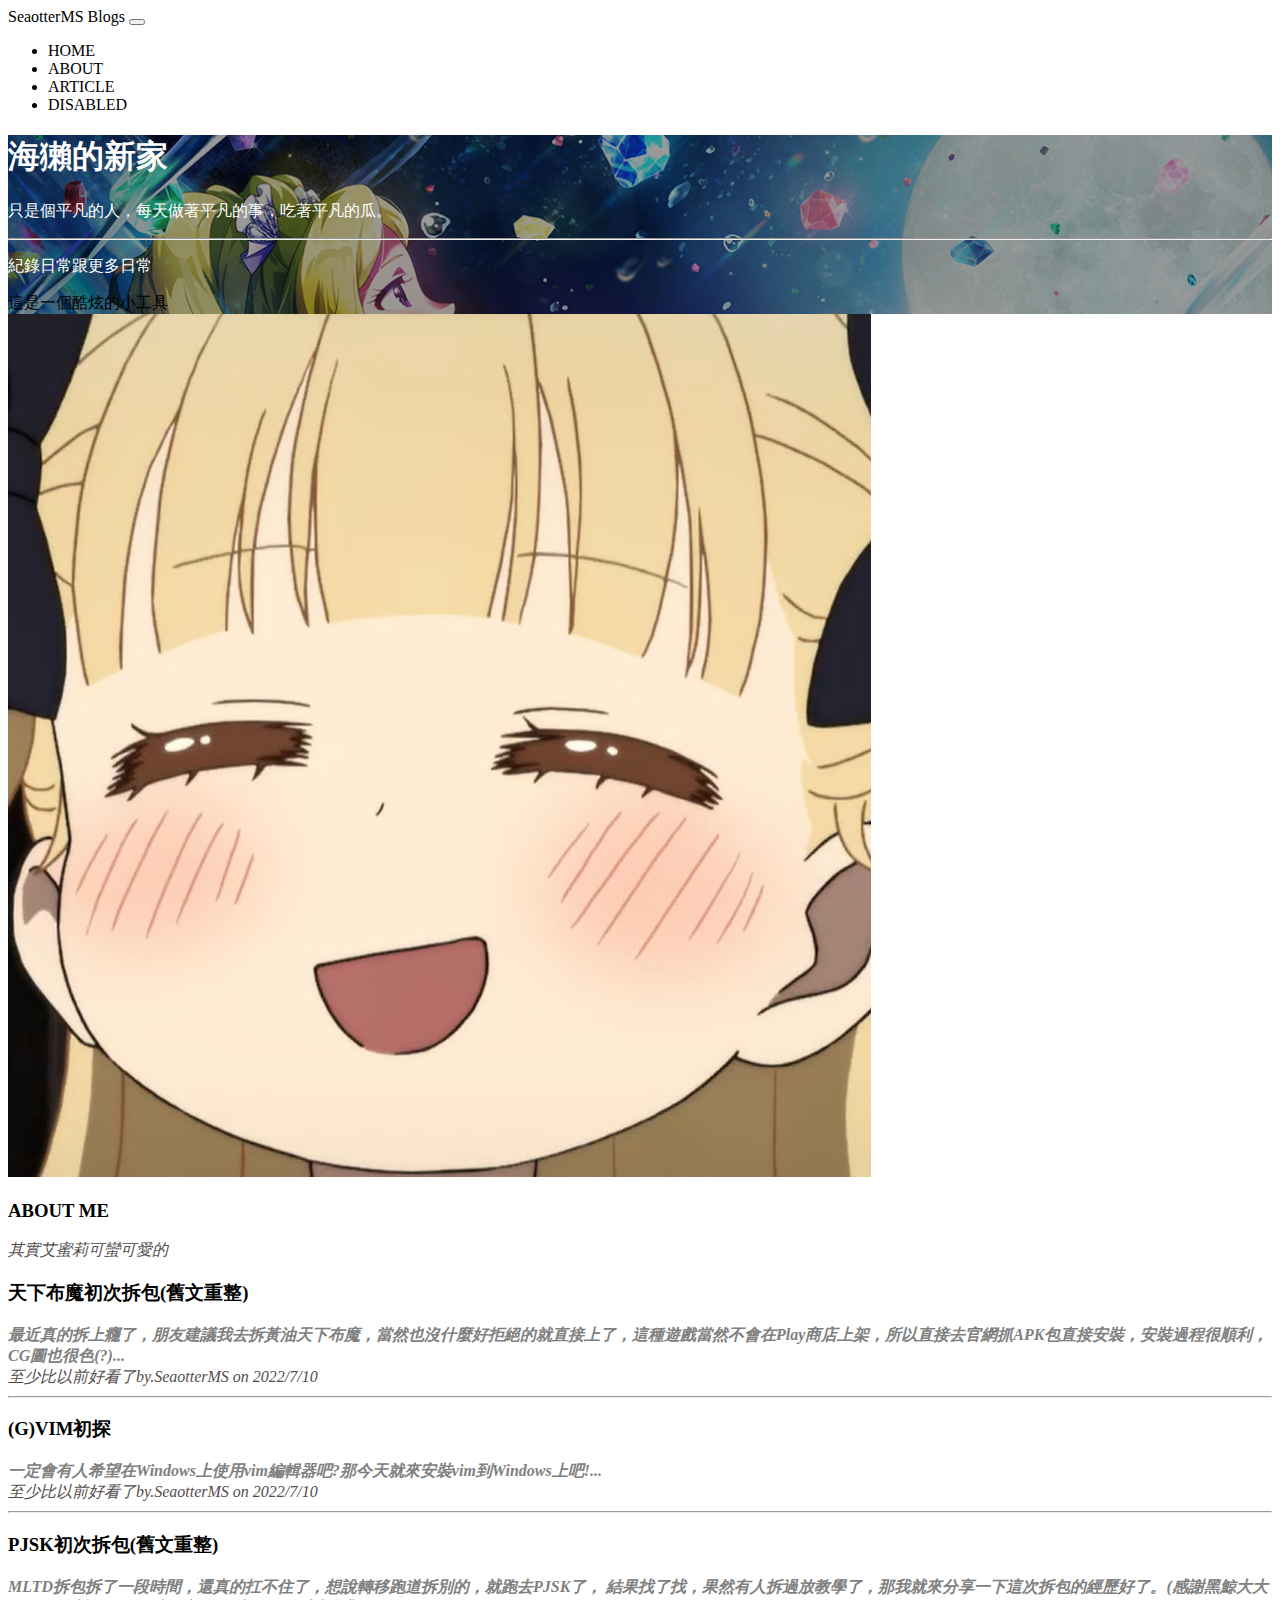
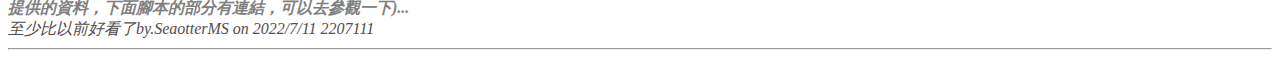
==== index.html @ 9d9a5ae9 "bug fix" ====
<!DOCTYPE html>
<html>
   <head>
      <title>海獺的Blog</title>
      <link rel="stylesheet" href="https://cdn.jsdelivr.net/npm/bootstrap@4.6.1/dist/css/bootstrap.min.css" integrity="sha384-zCbKRCUGaJDkqS1kPbPd7TveP5iyJE0EjAuZQTgFLD2ylzuqKfdKlfG/eSrtxUkn" crossorigin="anonymous">
      <link rel="stylesheet" href="https://peter910820.github.io/syaroweb/css/cover.css">
   </head>

   <body>
        <nav class="navbar navbar-expand-lg navbar-light bg-light">
            <a class="navbar-brand" href="https://peter910820.github.io/syaroweb/">SeaotterMS Blogs</a>
            <button class="navbar-toggler" type="button" data-toggle="collapse" data-target="#navbarNav" aria-controls="navbarNav" aria-expanded="false" aria-label="Toggle navigation">
                <span class="navbar-toggler-icon"></span>
            </button>
            <div class="collapse navbar-collapse justify-content-end" id="navbarNav">
                <ul class="navbar-nav">
                    <li class="nav-item">
                    <a class="nav-link" href="https://peter910820.github.io/syaroweb/">HOME</a>
                    </li>
                    <li class="nav-item">
                    <a class="nav-link" href="https://peter910820.github.io/syaroweb/page/about.html">ABOUT</a>
                    </li>
                    <li class="nav-item">
                    <a class="nav-link" href="https://peter910820.github.io/syaroweb/page/article.html">ARTICLE</a>
                    </li>
                    <li class="nav-item">
                    <a class="nav-link disabled">DISABLED</a>
                    </li>
                </ul>
            </div>
        </nav>

        <div class="jumbotron text-center">
            <h1 class="display-4 bol">海獺的新家</h1>
            <p class="lead">只是個平凡的人，每天做著平凡的事，吃著平凡的瓜。</p>
            <hr class="my-4">
            <p>紀錄日常跟更多日常</p>
            <a class="btn btn-secondary btn-lg" href="https://github.com/LTurret/mltd-border-service" role="button">這是一個酷炫的小工具</a>
        </div>


        <div class="container-fluid mb-5">
            <div class="row">
              <div class="col-3 text-center">
                <div class="container">
                    <img src="https://peter910820.github.io/syaroweb/me.png" class="img-thumbnail rounded-circle" alt="">
                </div>
                <a href="https://peter910820.github.io/syaroweb/page/about.html">
                    <h3>ABOUT ME</h3>
                    <span class="date">其實艾蜜莉可蠻可愛的</span>
                </a>
              </div>
              <div class="col-7">
                <div class="col">
                    <a href="#">
                        <h3>天下布魔初次拆包(舊文重整)</h3>
                    </a>
                    <span class="ital">最近真的拆上癮了，朋友建議我去拆黃油天下布魔，當然也沒什麼好拒絕的就直接上了，這種遊戲當然不會在Play商店上架，所以直接去官網抓APK包直接安裝，安裝過程很順利，CG圖也很色(?)...</span><br>
                    <span class="date">至少比以前好看了by.SeaotterMS on 2022/7/10</span>
                </div>
                <hr>
                <div class="col">
                    <a href="#">
                        <h3>(G)VIM初探</h3>
                    </a>
                    <span class="ital">一定會有人希望在Windows上使用vim編輯器吧?那今天就來安裝vim到Windows上吧!...</span><br>
                    <span class="date">至少比以前好看了by.SeaotterMS on 2022/7/10</span>
                </div>
                <hr>
                <div class="col">
                    <a href="https://peter910820.github.io/syaroweb/article/2207111.html">
                        <h3>PJSK初次拆包(舊文重整)</h3>
                    </a>
                    <span class="ital">MLTD拆包拆了一段時間，還真的扛不住了，想說轉移跑道拆別的，就跑去PJSK了， 結果找了找，果然有人拆過放教學了，那我就來分享一下這次拆包的經歷好了。(感謝黑鯨大大提供的資料，下面腳本的部分有連結，可以去參觀一下)...</span><br>
                    <span class="date">至少比以前好看了by.SeaotterMS on 2022/7/11</span>
                    <span class="date float-right">2207111</span>
                </div>
                <hr>
              </div>
              <div class="col-2"></div>
            </div>
        </div>

        <script src="https://cdn.jsdelivr.net/npm/jquery@3.5.1/dist/jquery.slim.min.js" integrity="sha384-DfXdz2htPH0lsSSs5nCTpuj/zy4C+OGpamoFVy38MVBnE+IbbVYUew+OrCXaRkfj" crossorigin="anonymous"></script>
        <script src="https://cdn.jsdelivr.net/npm/popper.js@1.16.1/dist/umd/popper.min.js" integrity="sha384-9/reFTGAW83EW2RDu2S0VKaIzap3H66lZH81PoYlFhbGU+6BZp6G7niu735Sk7lN" crossorigin="anonymous"></script>
        <script src="https://cdn.jsdelivr.net/npm/bootstrap@4.6.1/dist/js/bootstrap.min.js" integrity="sha384-VHvPCCyXqtD5DqJeNxl2dtTyhF78xXNXdkwX1CZeRusQfRKp+tA7hAShOK/B/fQ2" crossorigin="anonymous"></script>
   </body>
  
</html>
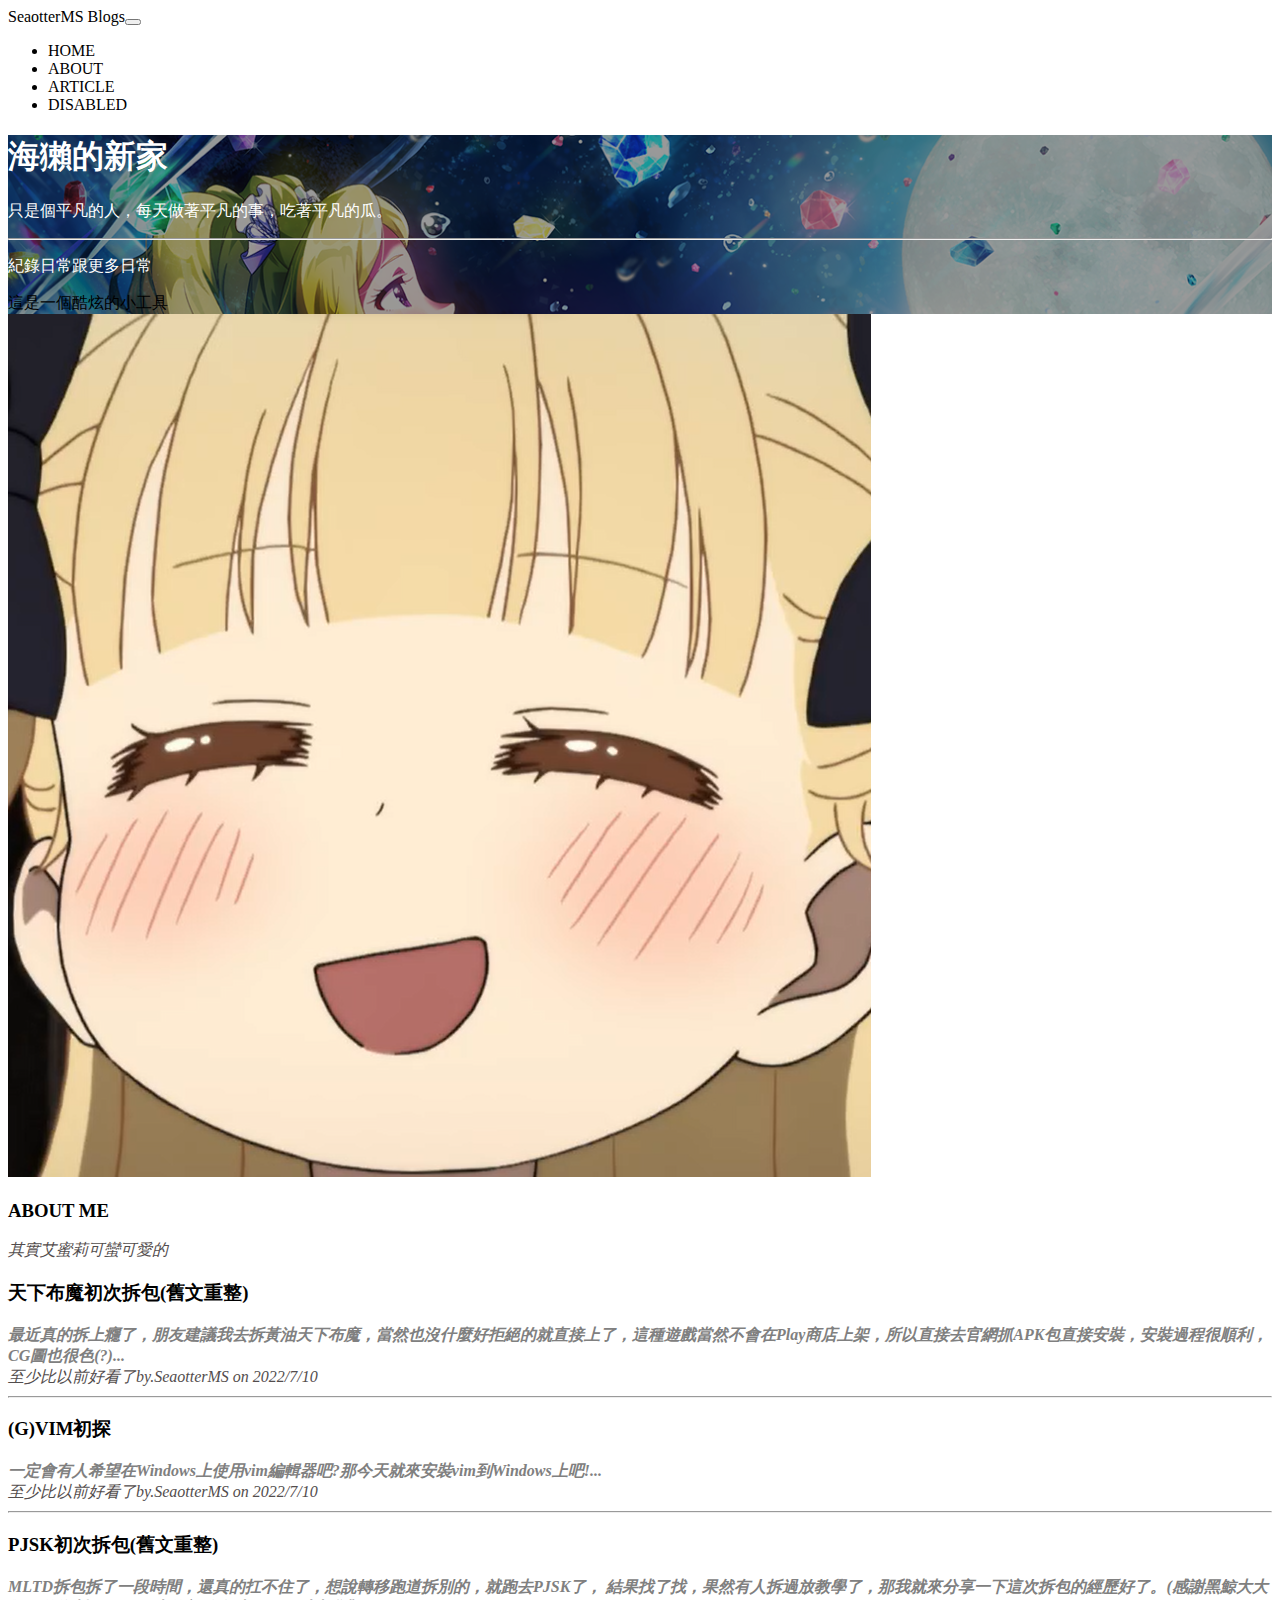
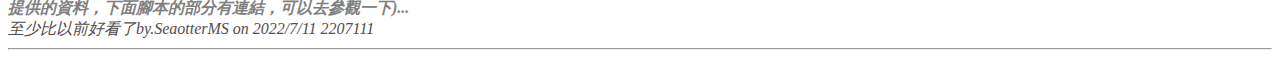
==== commit a425e6fd: "base page and fix" ====
--- a/index.html
+++ b/index.html
@@ -7,80 +7,50 @@
    </head>
 
    <body>
-        <nav class="navbar navbar-expand-lg navbar-light bg-light">
-            <a class="navbar-brand" href="https://peter910820.github.io/syaroweb/">SeaotterMS Blogs</a>
-            <button class="navbar-toggler" type="button" data-toggle="collapse" data-target="#navbarNav" aria-controls="navbarNav" aria-expanded="false" aria-label="Toggle navigation">
-                <span class="navbar-toggler-icon"></span>
-            </button>
-            <div class="collapse navbar-collapse justify-content-end" id="navbarNav">
-                <ul class="navbar-nav">
-                    <li class="nav-item">
-                    <a class="nav-link" href="https://peter910820.github.io/syaroweb/">HOME</a>
-                    </li>
-                    <li class="nav-item">
-                    <a class="nav-link" href="https://peter910820.github.io/syaroweb/page/about.html">ABOUT</a>
-                    </li>
-                    <li class="nav-item">
-                    <a class="nav-link" href="https://peter910820.github.io/syaroweb/page/article.html">ARTICLE</a>
-                    </li>
-                    <li class="nav-item">
-                    <a class="nav-link disabled">DISABLED</a>
-                    </li>
-                </ul>
-            </div>
-        </nav>
-
+        <section id="nav"></section>
         <div class="jumbotron text-center">
             <h1 class="display-4 bol">海獺的新家</h1>
             <p class="lead">只是個平凡的人，每天做著平凡的事，吃著平凡的瓜。</p>
             <hr class="my-4">
-            <p>紀錄日常跟更多日常</p>
-            <a class="btn btn-secondary btn-lg" href="https://github.com/LTurret/mltd-border-service" role="button">這是一個酷炫的小工具</a>
+            <p id="jumbotronSubtext"></p>
+            <a class="btn btn-secondary btn-lg" id="jumbotronButton" href="https://github.com/LTurret/mltd-border-service" role="button"></a>
         </div>
-
 
         <div class="container-fluid mb-5">
             <div class="row">
-              <div class="col-3 text-center">
-                <div class="container">
-                    <img src="https://peter910820.github.io/syaroweb/me.png" class="img-thumbnail rounded-circle" alt="">
+                <div class="col-3 text-center" id="leftSection"></div>
+                <div class="col-7">
+                    <div class="col">
+                        <a href="#">
+                            <h3>天下布魔初次拆包(舊文重整)</h3>
+                        </a>
+                        <span class="ital">最近真的拆上癮了，朋友建議我去拆黃油天下布魔，當然也沒什麼好拒絕的就直接上了，這種遊戲當然不會在Play商店上架，所以直接去官網抓APK包直接安裝，安裝過程很順利，CG圖也很色(?)...</span><br>
+                        <span class="date">至少比以前好看了by.SeaotterMS on 2022/7/10</span>
+                    </div>
+                    <hr>
+                    <div class="col">
+                        <a href="#">
+                            <h3>(G)VIM初探</h3>
+                        </a>
+                        <span class="ital">一定會有人希望在Windows上使用vim編輯器吧?那今天就來安裝vim到Windows上吧!...</span><br>
+                        <span class="date">至少比以前好看了by.SeaotterMS on 2022/7/10</span>
+                    </div>
+                    <hr>
+                    <div class="col">
+                        <a href="https://peter910820.github.io/syaroweb/article/2207111.html">
+                            <h3>PJSK初次拆包(舊文重整)</h3>
+                        </a>
+                        <span class="ital">MLTD拆包拆了一段時間，還真的扛不住了，想說轉移跑道拆別的，就跑去PJSK了， 結果找了找，果然有人拆過放教學了，那我就來分享一下這次拆包的經歷好了。(感謝黑鯨大大提供的資料，下面腳本的部分有連結，可以去參觀一下)...</span><br>
+                        <span class="date">至少比以前好看了by.SeaotterMS on 2022/7/11</span>
+                        <span class="date float-right">2207111</span>
+                    </div>
+                    <hr>
                 </div>
-                <a href="https://peter910820.github.io/syaroweb/page/about.html">
-                    <h3>ABOUT ME</h3>
-                    <span class="date">其實艾蜜莉可蠻可愛的</span>
-                </a>
-              </div>
-              <div class="col-7">
-                <div class="col">
-                    <a href="#">
-                        <h3>天下布魔初次拆包(舊文重整)</h3>
-                    </a>
-                    <span class="ital">最近真的拆上癮了，朋友建議我去拆黃油天下布魔，當然也沒什麼好拒絕的就直接上了，這種遊戲當然不會在Play商店上架，所以直接去官網抓APK包直接安裝，安裝過程很順利，CG圖也很色(?)...</span><br>
-                    <span class="date">至少比以前好看了by.SeaotterMS on 2022/7/10</span>
-                </div>
-                <hr>
-                <div class="col">
-                    <a href="#">
-                        <h3>(G)VIM初探</h3>
-                    </a>
-                    <span class="ital">一定會有人希望在Windows上使用vim編輯器吧?那今天就來安裝vim到Windows上吧!...</span><br>
-                    <span class="date">至少比以前好看了by.SeaotterMS on 2022/7/10</span>
-                </div>
-                <hr>
-                <div class="col">
-                    <a href="https://peter910820.github.io/syaroweb/article/2207111.html">
-                        <h3>PJSK初次拆包(舊文重整)</h3>
-                    </a>
-                    <span class="ital">MLTD拆包拆了一段時間，還真的扛不住了，想說轉移跑道拆別的，就跑去PJSK了， 結果找了找，果然有人拆過放教學了，那我就來分享一下這次拆包的經歷好了。(感謝黑鯨大大提供的資料，下面腳本的部分有連結，可以去參觀一下)...</span><br>
-                    <span class="date">至少比以前好看了by.SeaotterMS on 2022/7/11</span>
-                    <span class="date float-right">2207111</span>
-                </div>
-                <hr>
-              </div>
-              <div class="col-2"></div>
+                <div class="col-2"></div>
             </div>
         </div>
 
+        <script src="./js/base.js"></script>
         <script src="https://cdn.jsdelivr.net/npm/jquery@3.5.1/dist/jquery.slim.min.js" integrity="sha384-DfXdz2htPH0lsSSs5nCTpuj/zy4C+OGpamoFVy38MVBnE+IbbVYUew+OrCXaRkfj" crossorigin="anonymous"></script>
         <script src="https://cdn.jsdelivr.net/npm/popper.js@1.16.1/dist/umd/popper.min.js" integrity="sha384-9/reFTGAW83EW2RDu2S0VKaIzap3H66lZH81PoYlFhbGU+6BZp6G7niu735Sk7lN" crossorigin="anonymous"></script>
         <script src="https://cdn.jsdelivr.net/npm/bootstrap@4.6.1/dist/js/bootstrap.min.js" integrity="sha384-VHvPCCyXqtD5DqJeNxl2dtTyhF78xXNXdkwX1CZeRusQfRKp+tA7hAShOK/B/fQ2" crossorigin="anonymous"></script>
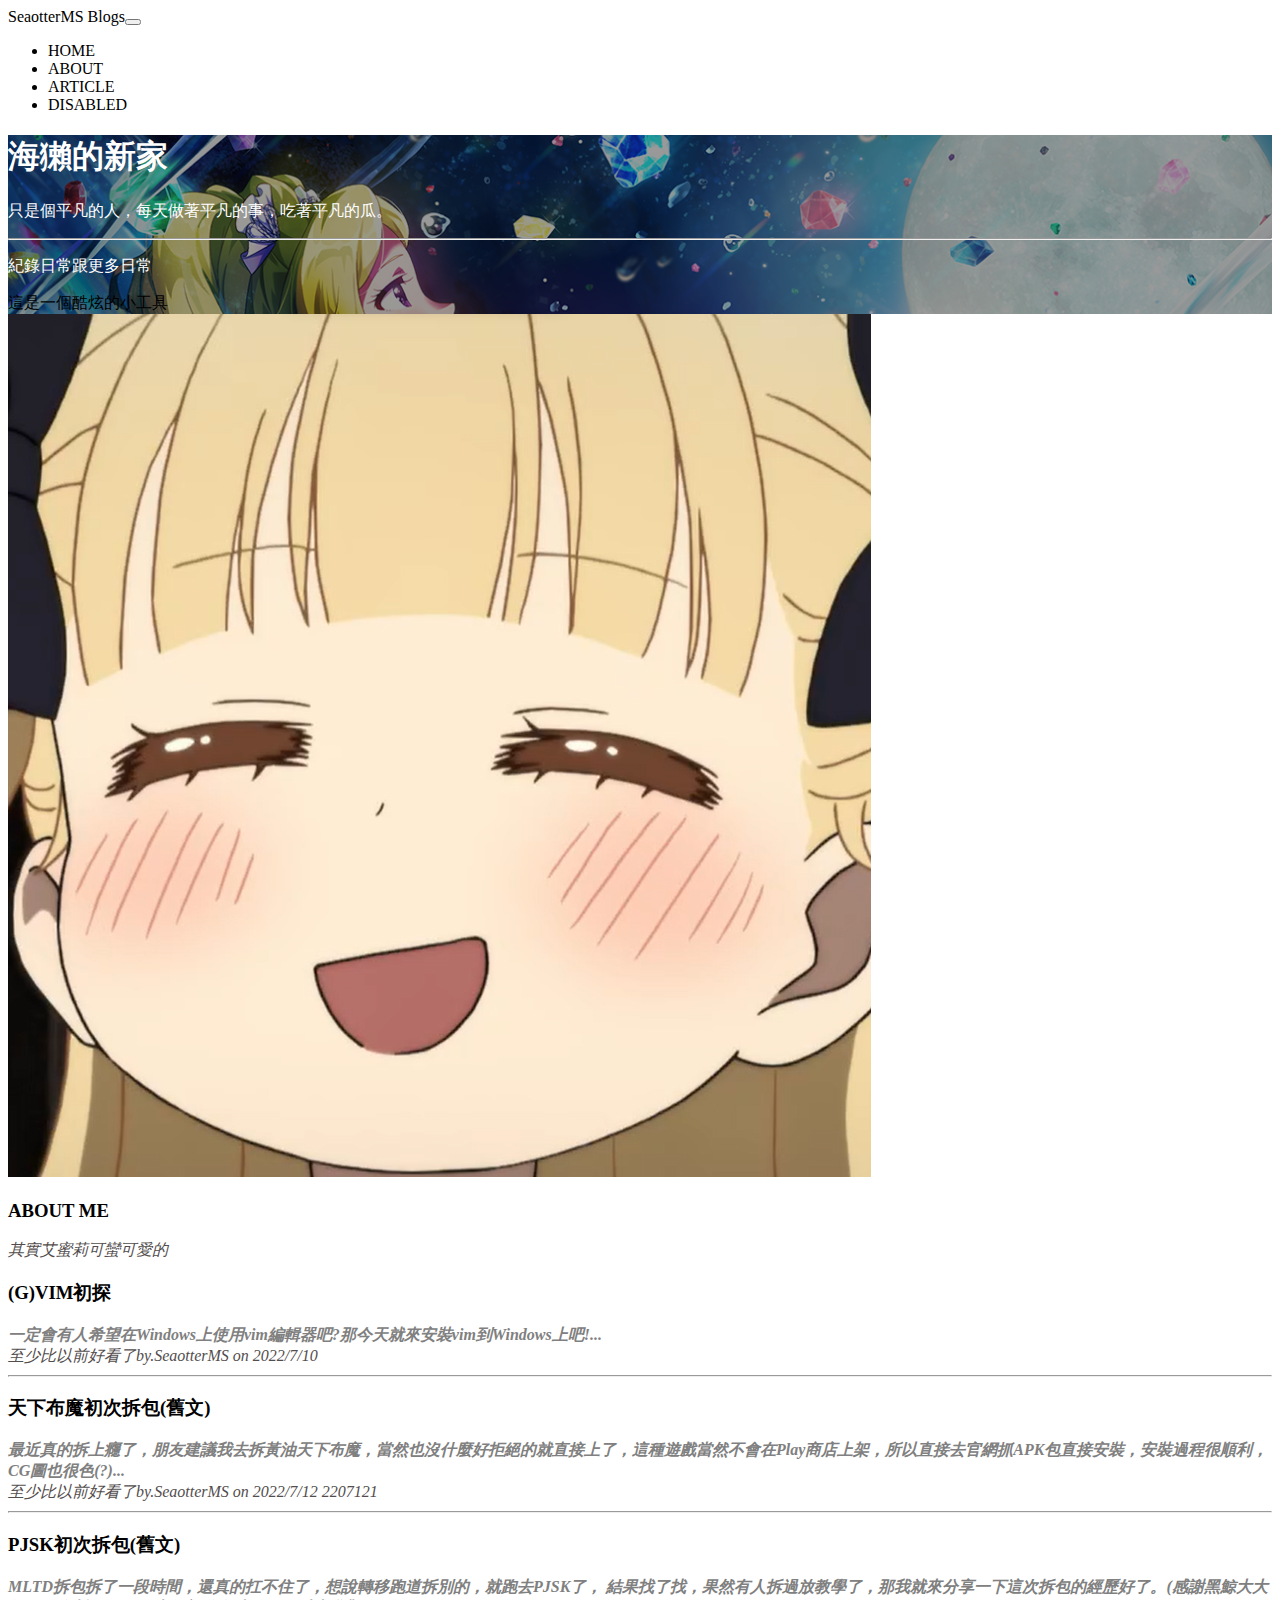
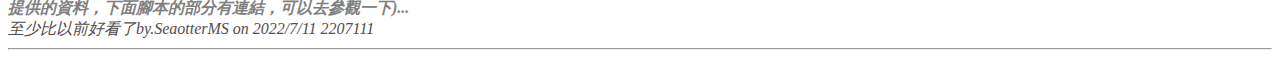
==== commit 8558ed7d: "2207121 upload" ====
--- a/index.html
+++ b/index.html
@@ -22,14 +22,6 @@
                 <div class="col-7">
                     <div class="col">
                         <a href="#">
-                            <h3>天下布魔初次拆包(舊文重整)</h3>
-                        </a>
-                        <span class="ital">最近真的拆上癮了，朋友建議我去拆黃油天下布魔，當然也沒什麼好拒絕的就直接上了，這種遊戲當然不會在Play商店上架，所以直接去官網抓APK包直接安裝，安裝過程很順利，CG圖也很色(?)...</span><br>
-                        <span class="date">至少比以前好看了by.SeaotterMS on 2022/7/10</span>
-                    </div>
-                    <hr>
-                    <div class="col">
-                        <a href="#">
                             <h3>(G)VIM初探</h3>
                         </a>
                         <span class="ital">一定會有人希望在Windows上使用vim編輯器吧?那今天就來安裝vim到Windows上吧!...</span><br>
@@ -37,8 +29,17 @@
                     </div>
                     <hr>
                     <div class="col">
-                        <a href="https://peter910820.github.io/syaroweb/article/2207111.html">
-                            <h3>PJSK初次拆包(舊文重整)</h3>
+                        <a href="./article/2207121.html">
+                            <h3>天下布魔初次拆包(舊文)</h3>
+                        </a>
+                        <span class="ital">最近真的拆上癮了，朋友建議我去拆黃油天下布魔，當然也沒什麼好拒絕的就直接上了，這種遊戲當然不會在Play商店上架，所以直接去官網抓APK包直接安裝，安裝過程很順利，CG圖也很色(?)...</span><br>
+                        <span class="date">至少比以前好看了by.SeaotterMS on 2022/7/12</span>
+                        <span class="date float-right">2207121</span>
+                    </div>
+                    <hr>
+                    <div class="col">
+                        <a href="./article/2207111.html">
+                            <h3>PJSK初次拆包(舊文)</h3>
                         </a>
                         <span class="ital">MLTD拆包拆了一段時間，還真的扛不住了，想說轉移跑道拆別的，就跑去PJSK了， 結果找了找，果然有人拆過放教學了，那我就來分享一下這次拆包的經歷好了。(感謝黑鯨大大提供的資料，下面腳本的部分有連結，可以去參觀一下)...</span><br>
                         <span class="date">至少比以前好看了by.SeaotterMS on 2022/7/11</span>
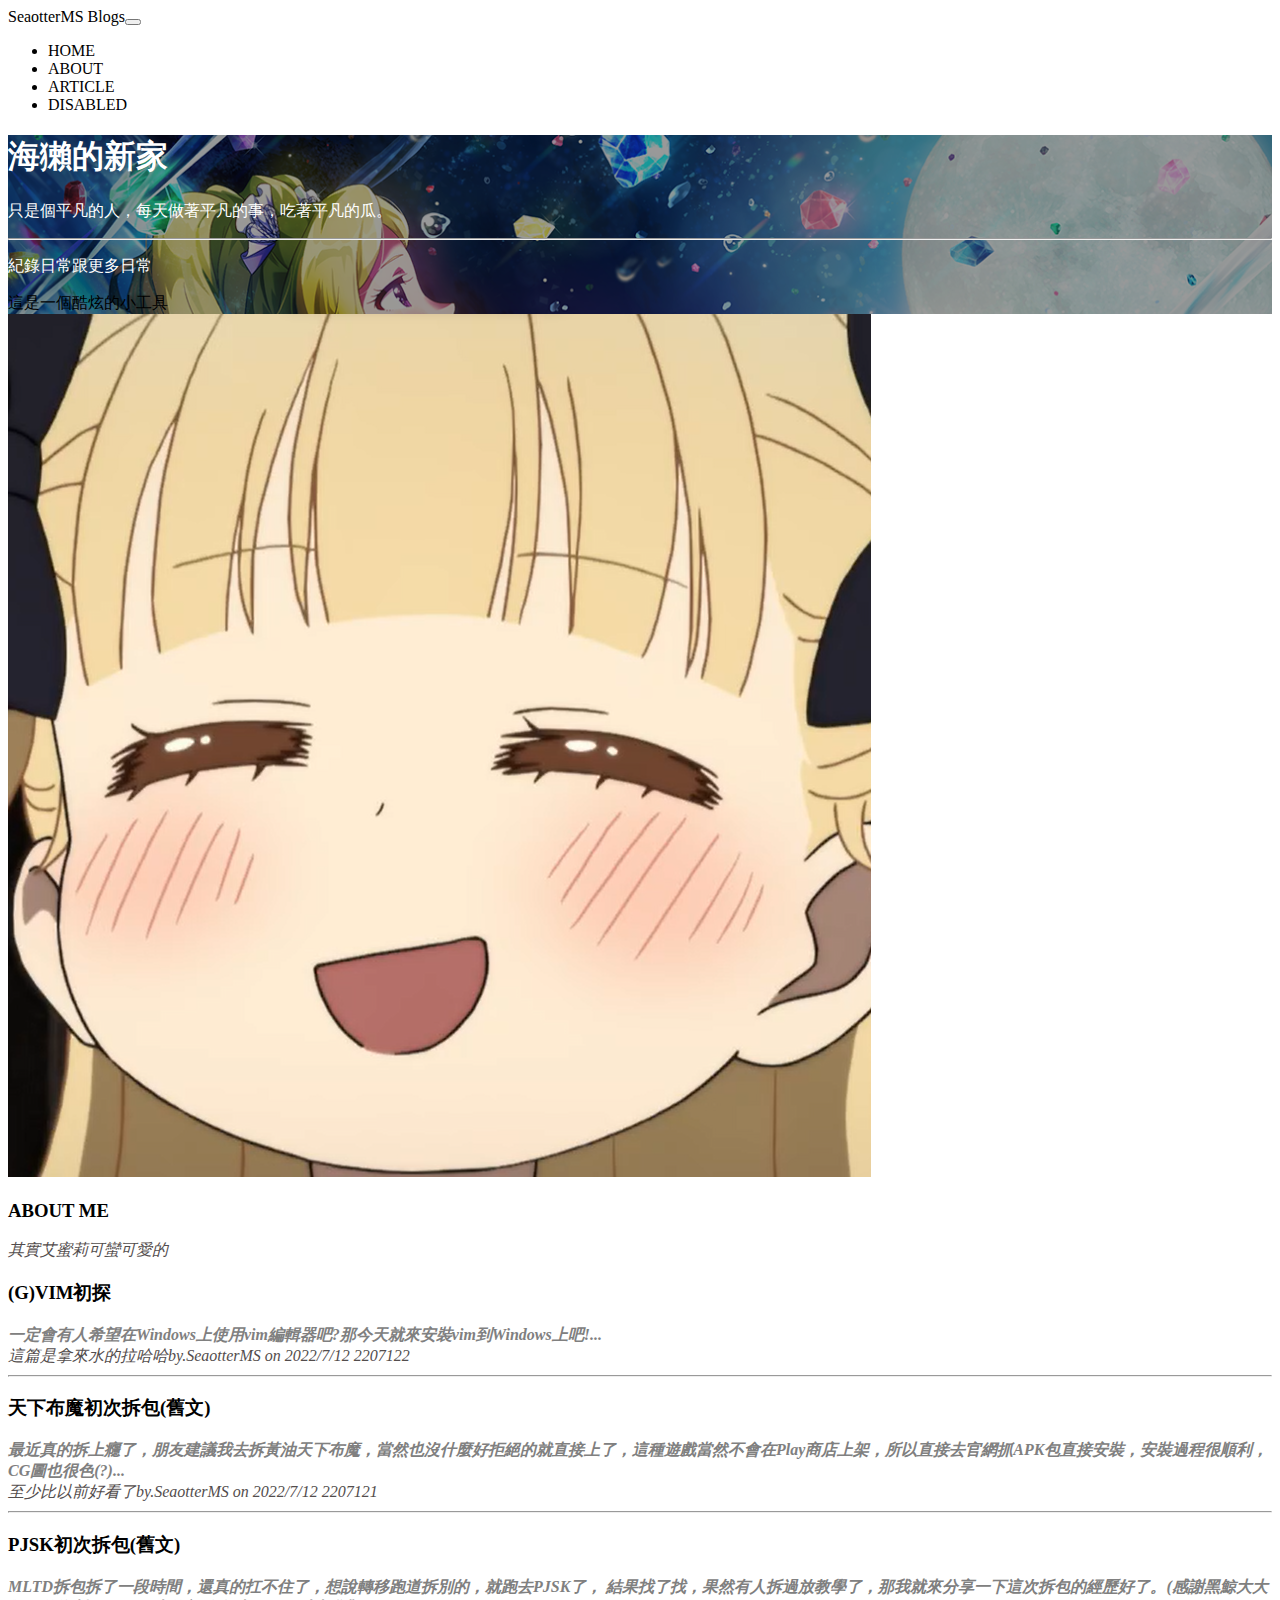
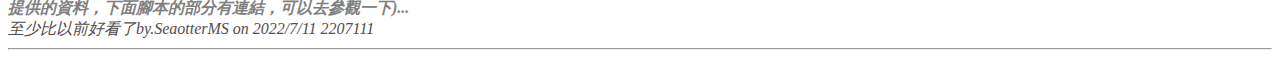
==== commit e391553e: "2207122" ====
--- a/index.html
+++ b/index.html
@@ -21,11 +21,12 @@
                 <div class="col-3 text-center" id="leftSection"></div>
                 <div class="col-7">
                     <div class="col">
-                        <a href="#">
+                        <a href="./article/2207122.html">
                             <h3>(G)VIM初探</h3>
                         </a>
                         <span class="ital">一定會有人希望在Windows上使用vim編輯器吧?那今天就來安裝vim到Windows上吧!...</span><br>
-                        <span class="date">至少比以前好看了by.SeaotterMS on 2022/7/10</span>
+                        <span class="date">這篇是拿來水的拉哈哈by.SeaotterMS on 2022/7/12</span>
+                        <span class="date float-right">2207122</span>
                     </div>
                     <hr>
                     <div class="col">
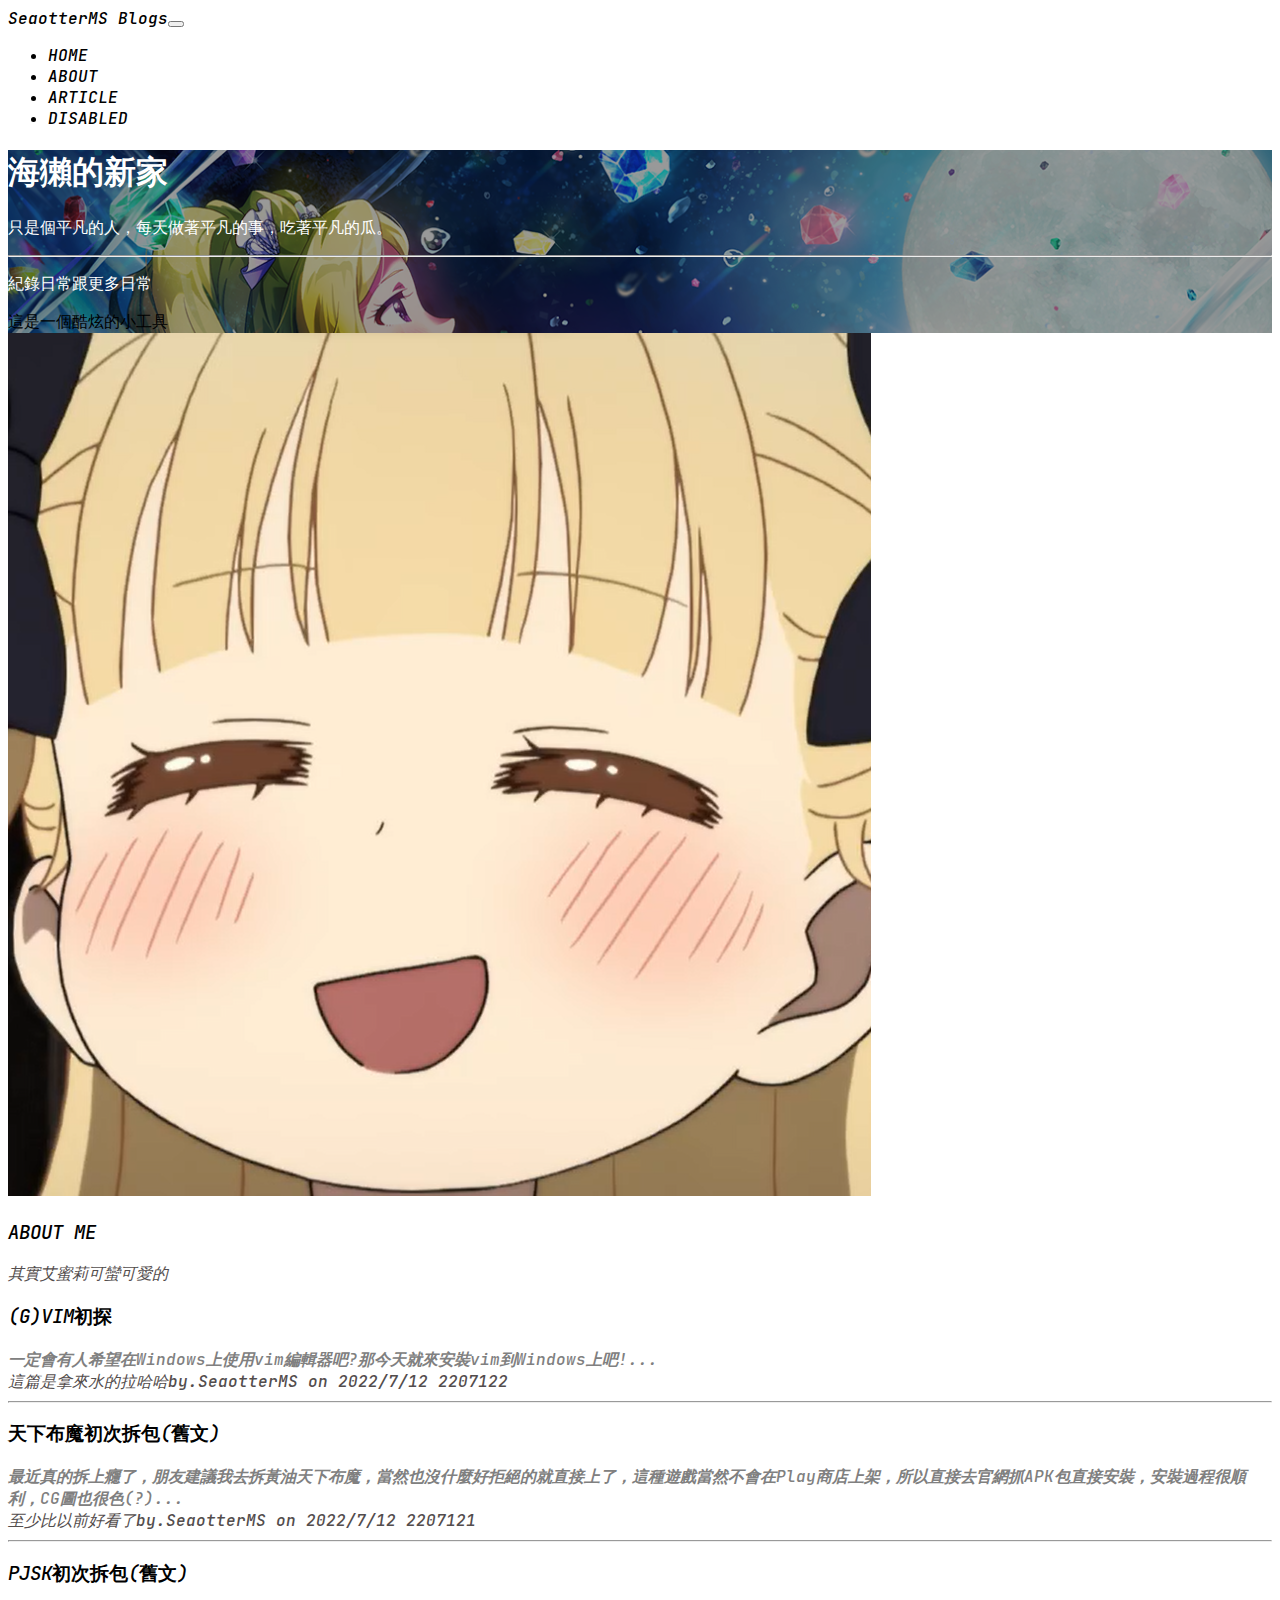
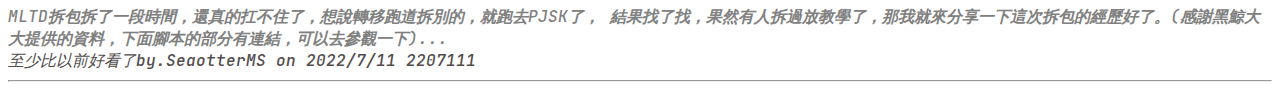
==== commit 51e1bc9e: "font upload" ====
--- a/index.html
+++ b/index.html
@@ -3,7 +3,7 @@
    <head>
       <title>海獺的Blog</title>
       <link rel="stylesheet" href="https://cdn.jsdelivr.net/npm/bootstrap@4.6.1/dist/css/bootstrap.min.css" integrity="sha384-zCbKRCUGaJDkqS1kPbPd7TveP5iyJE0EjAuZQTgFLD2ylzuqKfdKlfG/eSrtxUkn" crossorigin="anonymous">
-      <link rel="stylesheet" href="https://peter910820.github.io/syaroweb/css/cover.css">
+      <link rel="stylesheet" href="css/cover.css">
    </head>
 
    <body>
--- a/css/cover.css
+++ b/css/cover.css
@@ -0,0 +1,63 @@
+@font-face {
+  font-family: 'JetBrainsMonoNL-SemiBoldItalic';
+  src: url('../font/JetBrainsMonoNL-SemiBoldItalic.ttf');
+}
+
+.jumbotron {
+    background-image: url("../img/jumb.png");
+    background-size: cover;
+    background-color: rgba(0, 0, 0, .4);
+    background-blend-mode: multiply;
+}
+
+.display-4{
+  color: white;
+}
+
+p{
+  color: white;
+}
+
+h3{
+  font-weight:bold;
+}
+
+.bol{
+  font-weight:bold;
+}
+.ital{
+  font-weight:bold;
+  font-style: italic;
+  color: grey;
+}
+
+.date{
+  font-style: italic;
+  color: rgb(83, 77, 77);
+}
+
+a{ 
+  color: black;
+  text-decoration:none
+} 
+
+a:hover{ 
+  color: royalblue;
+  text-decoration:none
+}
+
+.about{
+  font-size: 20px;
+}
+
+h1{
+  font-weight:bold;
+}
+
+h2{
+  font-weight:bold;
+}
+
+body{
+  font-family: 'JetBrainsMonoNL-SemiBoldItalic' ;
+}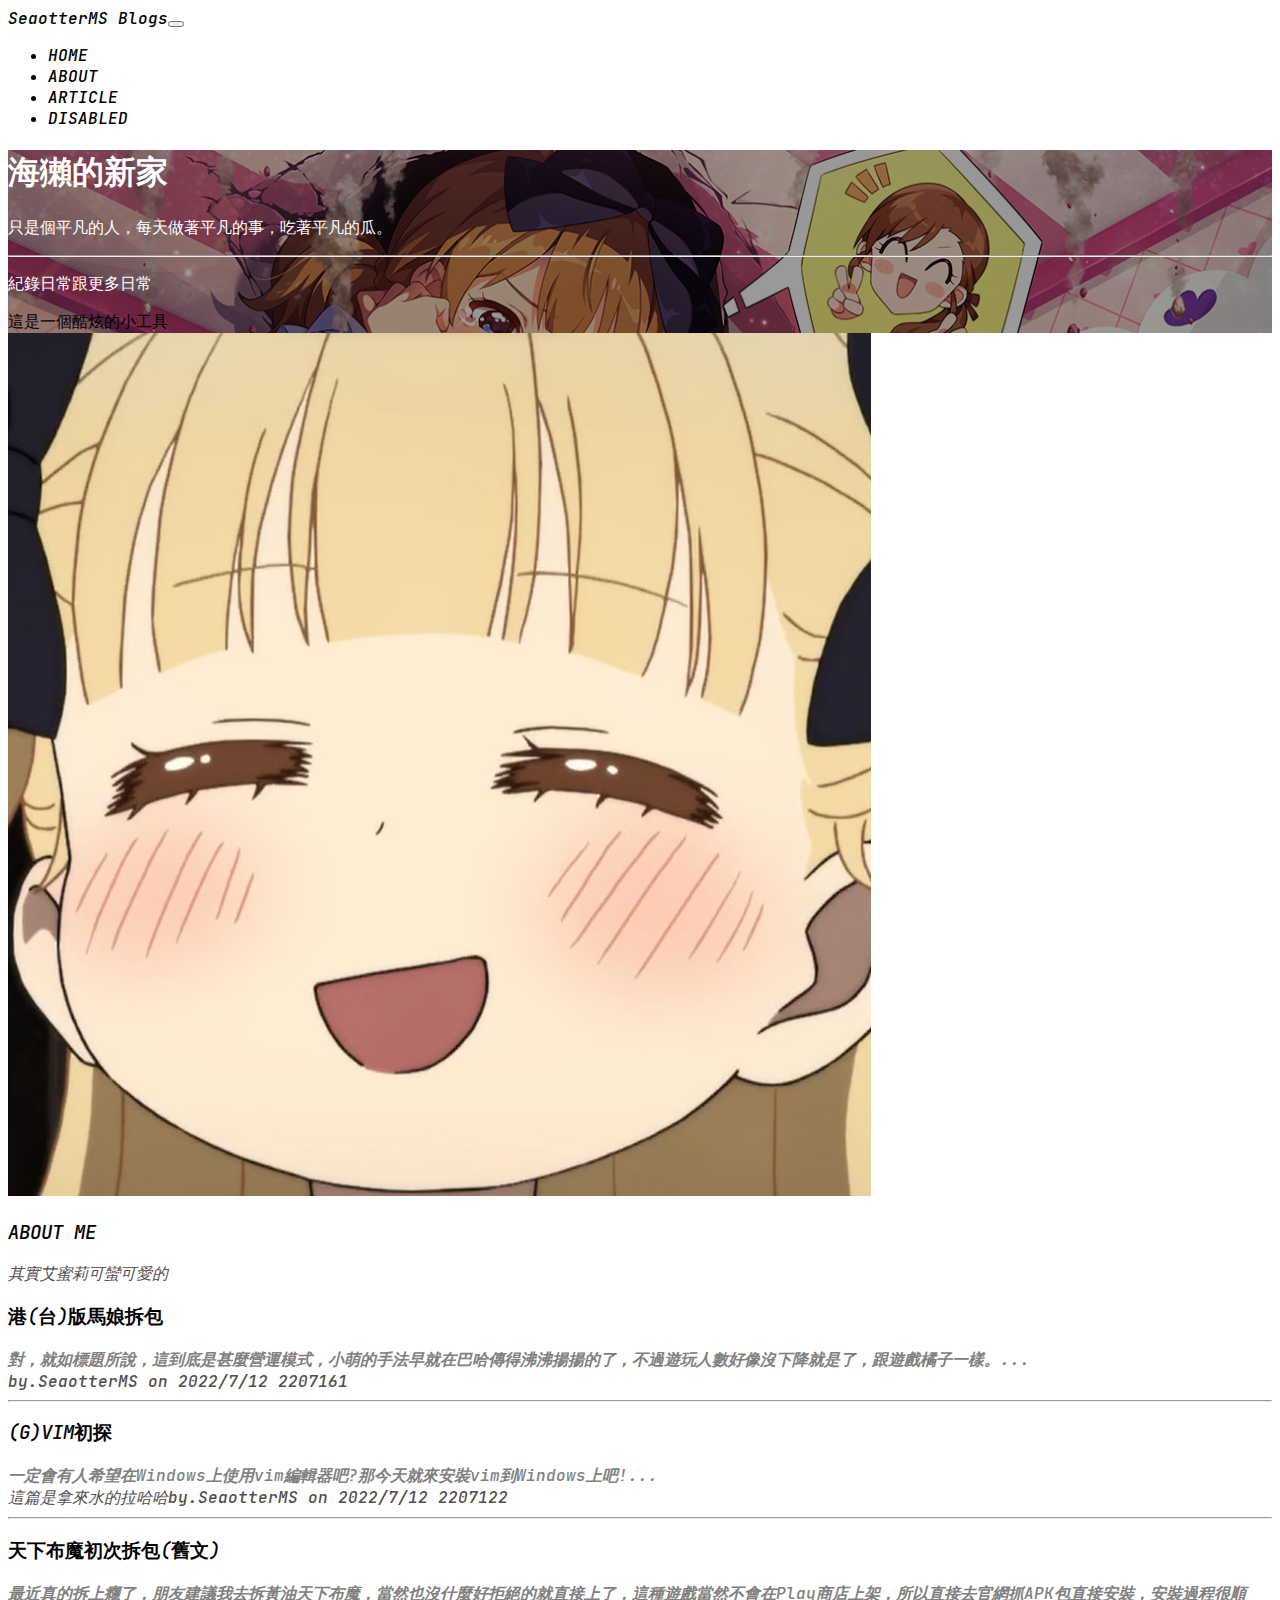
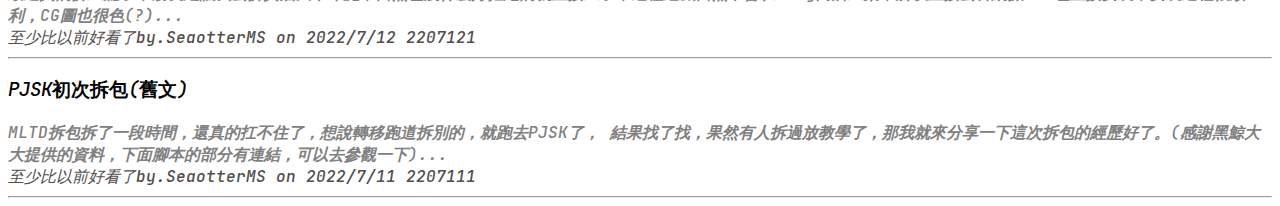
==== commit 868d82d6: "2207161 bug fix" ====
--- a/index.html
+++ b/index.html
@@ -2,6 +2,7 @@
 <html>
    <head>
       <title>海獺的Blog</title>
+      <link rel="icon" href="./img/icon.ico" type="image/x-icon">
       <link rel="stylesheet" href="https://cdn.jsdelivr.net/npm/bootstrap@4.6.1/dist/css/bootstrap.min.css" integrity="sha384-zCbKRCUGaJDkqS1kPbPd7TveP5iyJE0EjAuZQTgFLD2ylzuqKfdKlfG/eSrtxUkn" crossorigin="anonymous">
       <link rel="stylesheet" href="css/cover.css">
    </head>
@@ -20,6 +21,15 @@
             <div class="row">
                 <div class="col-3 text-center" id="leftSection"></div>
                 <div class="col-7">
+                    <div class="col">
+                        <a href="./article/2207122.html">
+                            <h3>港(台)版馬娘拆包</h3>
+                        </a>
+                        <span class="ital">對，就如標題所說，這到底是甚麼營運模式，小萌的手法早就在巴哈傳得沸沸揚揚的了，不過遊玩人數好像沒下降就是了，跟遊戲橘子一樣。...</span><br>
+                        <span class="date">by.SeaotterMS on 2022/7/12</span>
+                        <span class="date float-right">2207161</span>
+                    </div>
+                    <hr>
                     <div class="col">
                         <a href="./article/2207122.html">
                             <h3>(G)VIM初探</h3>
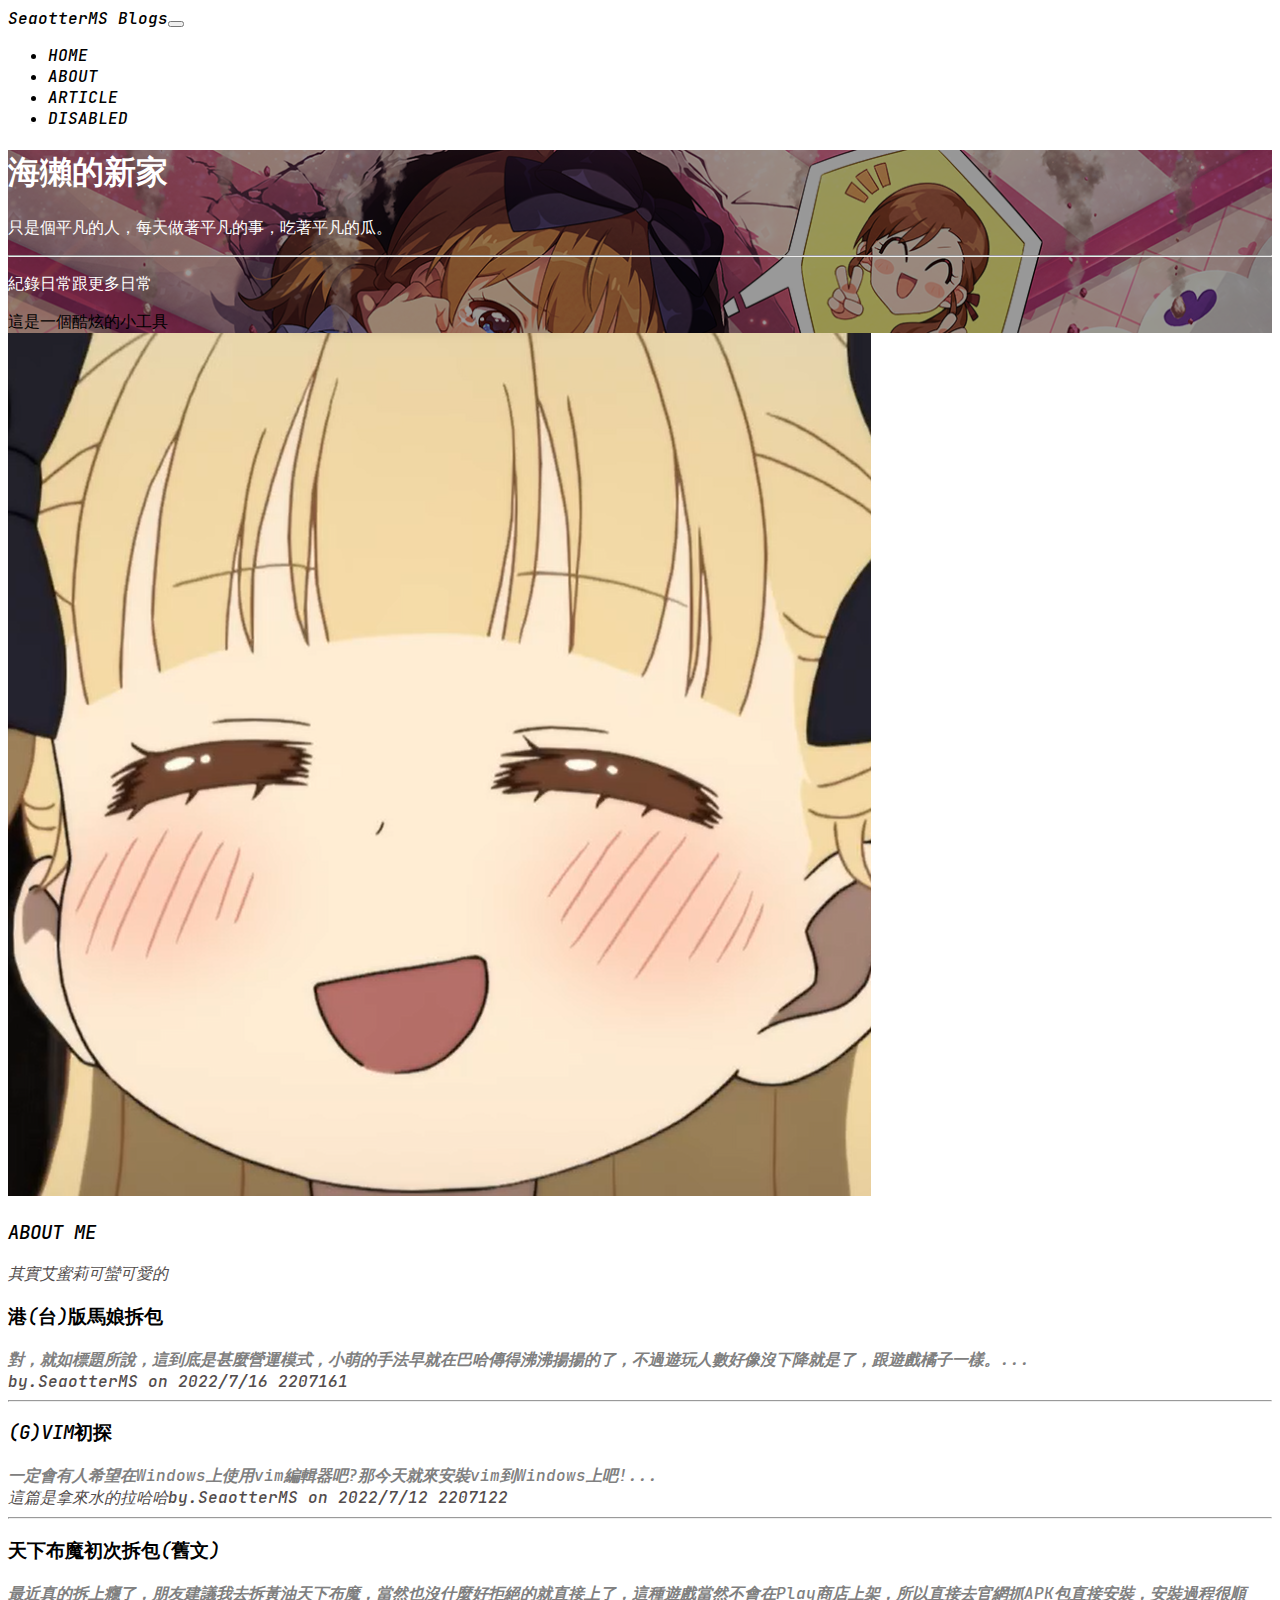
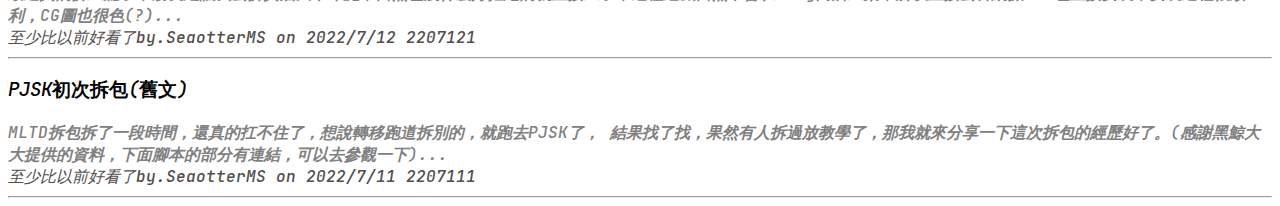
==== commit 064664cb: "bug fix" ====
--- a/index.html
+++ b/index.html
@@ -22,11 +22,11 @@
                 <div class="col-3 text-center" id="leftSection"></div>
                 <div class="col-7">
                     <div class="col">
-                        <a href="./article/2207122.html">
+                        <a href="./article/2207161.html">
                             <h3>港(台)版馬娘拆包</h3>
                         </a>
                         <span class="ital">對，就如標題所說，這到底是甚麼營運模式，小萌的手法早就在巴哈傳得沸沸揚揚的了，不過遊玩人數好像沒下降就是了，跟遊戲橘子一樣。...</span><br>
-                        <span class="date">by.SeaotterMS on 2022/7/12</span>
+                        <span class="date">by.SeaotterMS on 2022/7/16</span>
                         <span class="date float-right">2207161</span>
                     </div>
                     <hr>
